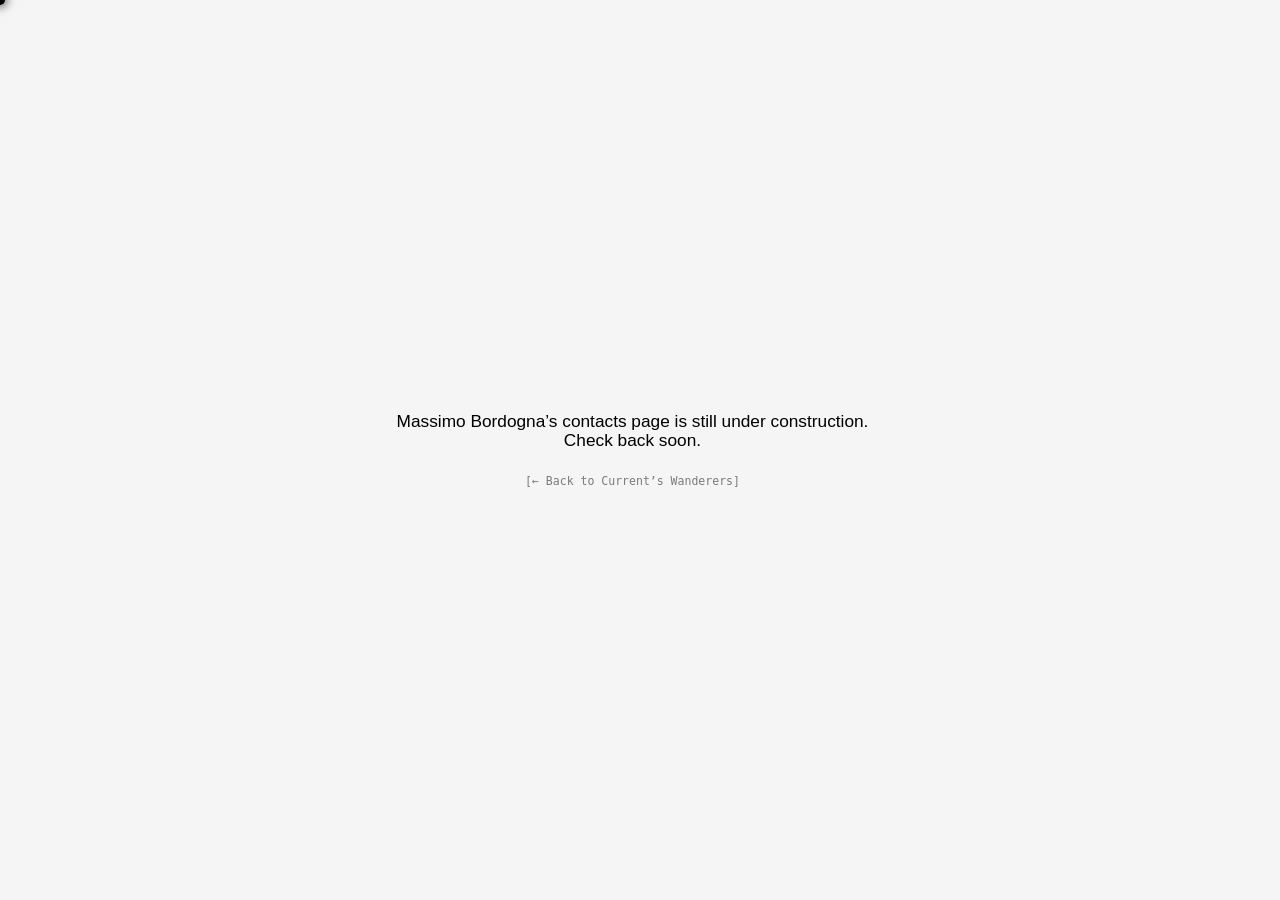
==== contacts.html @ ac2495a7 "Add under-construction pages, keep visible space after title number Add Project Overview, Exhibition" ====
<!DOCTYPE html>
<html lang="en" data-theme="light">
<head>
  <meta charset="UTF-8">
  <script>
    (function () {
      var saved = localStorage.getItem('theme');
      if (saved === 'light' || saved === 'dark') {
        document.documentElement.setAttribute('data-theme', saved);
      }
    })();
  </script>
  <meta name="viewport" content="width=device-width, initial-scale=1.0">
  <link rel="icon" type="image/png" href="favicon1.png?v=2">
  <title>Contacts · Massimo Bordogna</title>
  <link rel="stylesheet" href="style.css">
  <style>
    /* ---- portfolio page specific: no thesis chrome, just a message + a way back ---- */
    .portfolio-content {
      position: absolute;
      left: var(--margin);
      right: var(--margin);
      top: 0;
      bottom: 0;
      display: flex;
      flex-direction: column;
      align-items: center;
      justify-content: center;
      gap: 1.5rem;
      text-align: center;
    }

    .portfolio-message {
      font-family: var(--body-font, 'PP Kyoto', serif);
      font-weight: var(--body-weight, 500);
      font-size: var(--serif-body);
      line-height: 1.1;
    }

    .portfolio-back {
      font-family: 'PP Neue Montreal Mono', monospace;
      font-weight: var(--mono-weight);
      font-size: var(--mono);
      color: var(--fg-dim);
    }
    .portfolio-back:hover {
      color: var(--fg);
    }

    @media (orientation: portrait) {
      .portfolio-content {
        position: static;
        height: 80vh;
      }
    }
  </style>
</head>
<body>

  <div class="page">

    <div class="portfolio-content stack-item">
      <p class="portfolio-message">Massimo Bordogna’s contacts page is still under construction.<br>Check back soon.</p>
      <a class="portfolio-back" id="portfolioBack" href="index.html">[← Back to Current’s Wanderers]</a>
    </div>

  </div>

  <script src="script.js"></script>
  <script>
    (function () {
      var params = new URLSearchParams(location.search);
      var from = params.get('from');
      var allowed = ['index.html', 'project-overview.html', 'video-essays.html', 'written-thesis.html', 'exhibitions.html', 'cultural-probes.html', 'documentation.html'];
      if (from && allowed.indexOf(from) !== -1) {
        document.getElementById('portfolioBack').href = from;
      }
    })();
  </script>
</body>
</html>
---- style.css ----
@font-face {
  font-family: 'PP Kyoto';
  src: url('Fonts/PPKyoto-Medium.woff2') format('woff2');
  font-weight: 500;
  font-style: normal;
  font-display: swap;
}
@font-face {
  font-family: 'Apfel Grotezk';
  src: url('Fonts/ApfelGrotezk-Regular.woff2') format('woff2');
  font-weight: 400;
  font-style: normal;
  font-display: swap;
}
@font-face {
  font-family: 'Apfel Grotezk';
  src: url('Fonts/ApfelGrotezk-Mittel.woff2') format('woff2');
  font-weight: 500;
  font-style: normal;
  font-display: swap;
}
@font-face {
  font-family: 'PP Neue Montreal Mono';
  src: url('Fonts/PPNeueMontrealMono-Thin.woff2') format('woff2');
  font-weight: 100;
  font-style: normal;
  font-display: swap;
}
@font-face {
  font-family: 'PP Neue Montreal Mono';
  src: url('Fonts/PPNeueMontrealMono-Book.woff2') format('woff2');
  font-weight: 400;
  font-style: normal;
  font-display: swap;
}

* { margin: 0; padding: 0; box-sizing: border-box; }

:root {
  --margin: 20px;
  --gutter: 20px;
  /* distance from the top edge to the credits (a tenth of --margin) */
  --credits-top: 2px;
  --mono: clamp(11px, 0.9vw, 15px);
  --mono-weight: 100;
  --mono-weight-strong: 400;
  /* distance between any video/image and its caption */
  --caption-gap: 6px;
  --serif-title: clamp(32px, 3.66vw, 63px);
  --serif-body: calc(var(--mono) * 1.5);
  /* body copy + title: swap family/weight here to try other fonts */
  --body-font: 'Apfel Grotezk', sans-serif;
  --body-weight: 400;
  --title-font: 'Apfel Grotezk', sans-serif;
  --title-weight: 500;
}

html[data-theme="dark"] {
  --bg: #141414;
  --fg: #fff;
  --fg-dim: rgba(255, 255, 255, 0.5);
  --media-bg: #7a7a7a;
}
html[data-theme="light"] {
  --bg: #f5f5f5;
  --fg: #000;
  --fg-dim: rgba(0, 0, 0, 0.5);
  --media-bg: #d6d6d6;
}

html, body {
  height: 100%;
  overflow: hidden;
}

/* reserve the scrollbar's width on every page so switching between
   fixed and scrolling pages doesn't shift the layout sideways */
html {
  scrollbar-gutter: stable;
}

body {
  background: var(--bg);
  color: var(--fg);
  font-family: 'PP Kyoto', serif;
  transition: background 0.2s ease, color 0.2s ease;
}

a, a:visited, a:hover, a:active {
  color: inherit;
  text-decoration: none;
}

/* custom dot cursor (desktop/mouse only, native cursor stays on touch) */
@media (pointer: fine) {
  * {
    cursor: none !important;
  }
}

.cursor-dot {
  display: none;
  position: fixed;
  top: 0;
  left: 0;
  width: 10px;
  height: 10px;
  border-radius: 50%;
  background: var(--fg);
  box-shadow: 0 0 8px 3px var(--fg-dim);
  pointer-events: none;
  z-index: 9999;
  transform: translate(-50%, -50%);
  transition: transform 0.15s ease;
}
@media (pointer: fine) {
  .cursor-dot {
    display: block;
  }
}
.cursor-dot.is-hover {
  transform: translate(-50%, -50%) scale(1.25);
}

.page {
  position: relative;
  width: 100%;
  height: 100vh;
}

/* masthead title */
.title {
  position: absolute;
  left: var(--margin);
  right: var(--margin);
  top: 11.28vh;
  display: flex;
  align-items: baseline;
  font-family: var(--title-font);
  font-weight: var(--title-weight);
  font-size: var(--serif-title);
  line-height: 1.2;
}
.title .prefix {
  flex: 0 0 auto;
  white-space: nowrap;
}
.title .rest {
  flex: 1 1 auto;
  min-width: 0;
}
.title .seg1,
.title .seg2 {
  white-space: nowrap;
}

/* credits, top right area */
.credits {
  position: absolute;
  left: calc(25% + 15px);
  right: var(--margin);
  top: var(--credits-top);
  font-family: 'PP Neue Montreal Mono', monospace;
  font-weight: var(--mono-weight);
  font-size: var(--mono);
  line-height: 1.1;
  color: var(--fg-dim);
}

/* left sidebar nav */
.site-nav {
  position: absolute;
  left: var(--margin);
  top: 22.47vh;
  font-family: 'PP Neue Montreal Mono', monospace;
  font-weight: var(--mono-weight);
  font-size: var(--mono);
  line-height: 2.4;
  white-space: nowrap;
}
.site-nav a {
  display: block;
  width: fit-content;
  color: var(--fg-dim);
}
.site-nav a.active {
  color: var(--fg);
  font-weight: var(--mono-weight-strong);
}
.nav-toggle {
  display: none;
}

/* bottom left utility nav */
.utility-nav {
  position: absolute;
  left: var(--margin);
  bottom: var(--margin);
  font-family: 'PP Neue Montreal Mono', monospace;
  font-weight: var(--mono-weight);
  font-size: var(--mono);
  line-height: 2.4;
  color: var(--fg-dim);
  white-space: nowrap;
}
.utility-nav a,
.utility-nav button {
  display: block;
  width: fit-content;
  background: none;
  border: none;
  color: var(--fg-dim);
  font-family: inherit;
  font-weight: inherit;
  font-size: inherit;
  line-height: inherit;
  cursor: pointer;
  padding: 0;
  text-align: left;
}
.site-nav a:hover,
.utility-nav a:hover,
.utility-nav button:hover {
  color: var(--fg);
}

/* "under construction" note for pages that don't have content yet */
.construction-note {
  position: absolute;
  left: calc(25% + 15px);
  top: 22.47vh;
  font-family: var(--body-font);
  font-weight: var(--body-weight);
  font-size: var(--serif-body);
  line-height: 1.1;
}

/* ---- portrait: single column, no absolute grid ---- */
@media (orientation: portrait) {
  html, body {
    height: auto;
  }
  html {
    overflow-y: auto;
  }
  body {
    overflow: visible;
  }

  .page {
    height: auto;
    display: flex;
    flex-direction: column;
    gap: 1.25rem;
    padding: var(--margin);
    padding-top: var(--credits-top);
  }

  .credits,
  .site-nav,
  .utility-nav,
  .stack-item {
    position: static;
    left: auto;
    right: auto;
    top: auto;
    bottom: auto;
    width: auto;
  }

  .credits {
    order: -2;
  }
  .title {
    order: -1;
    display: block;
    /* pins to the top edge on scroll, covering the credits (which
       sit above it in flow) as they scroll out of view */
    position: sticky;
    left: auto;
    right: auto;
    bottom: auto;
    top: 0;
    z-index: 10;
    width: auto;
    margin: 0 calc(-1 * var(--margin));
    padding: 0.75rem var(--margin);
    background: var(--bg);
  }
  .title .prefix,
  .title .dot {
    display: none;
  }
  .title .rest {
    display: inline;
  }
  .title .seg1 {
    white-space: normal;
  }
  .title .seg2 {
    display: block;
    white-space: normal;
  }

  .site-nav .nav-num {
    display: none;
  }

  .site-nav a,
  .utility-nav a,
  .utility-nav button {
    display: block;
  }

  .nav-toggle {
    display: block;
    background: none;
    border: none;
    color: var(--fg-dim);
    font-family: inherit;
    font-weight: inherit;
    font-size: inherit;
    line-height: inherit;
    cursor: pointer;
    padding: 0;
    text-align: left;
  }
  .nav-toggle:hover {
    color: var(--fg);
  }

  .nav-list {
    display: none;
    margin-top: 0.5rem;
  }
  .nav-list.open {
    display: block;
  }
}
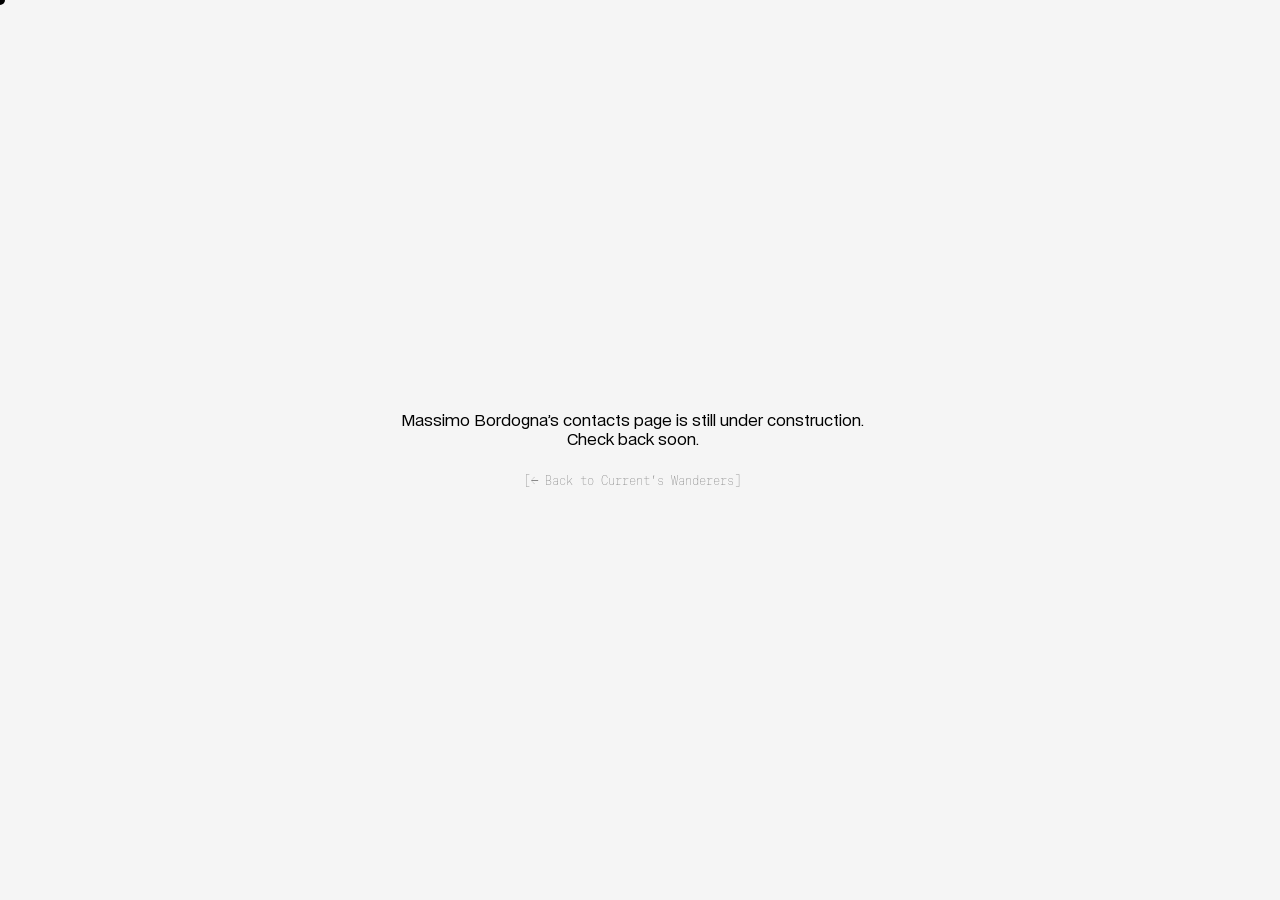
==== commit 004792ff: "Switch to open-licensed fonts: Paper Mono + BDO Grotesk Replace PP Neue Montreal Mono (free for pers" ====
--- a/contacts.html
+++ b/contacts.html
@@ -31,14 +31,14 @@
     }
 
     .portfolio-message {
-      font-family: var(--body-font, 'PP Kyoto', serif);
-      font-weight: var(--body-weight, 500);
+      font-family: var(--body-font, 'BDO Grotesk', sans-serif);
+      font-weight: var(--body-weight, 400);
       font-size: var(--serif-body);
       line-height: 1.1;
     }
 
     .portfolio-back {
-      font-family: 'PP Neue Montreal Mono', monospace;
+      font-family: 'Paper Mono', monospace;
       font-weight: var(--mono-weight);
       font-size: var(--mono);
       color: var(--fg-dim);
--- a/style.css
+++ b/style.css
@@ -1,34 +1,31 @@
 @font-face {
-  font-family: 'PP Kyoto';
-  src: url('Fonts/PPKyoto-Medium.woff2') format('woff2');
+  font-family: 'BDO Grotesk';
+  src: url('Fonts/BDOGrotesk-Regular.woff2') format('woff2');
+  font-weight: 400;
+  font-style: normal;
+  font-display: swap;
+  /* BDO's x-height is tall: scale it down so the sizes below stay balanced */
+  size-adjust: 90%;
+}
+@font-face {
+  font-family: 'BDO Grotesk';
+  src: url('Fonts/BDOGrotesk-Medium.woff2') format('woff2');
   font-weight: 500;
   font-style: normal;
   font-display: swap;
+  /* BDO's x-height is tall: scale it down so the sizes below stay balanced */
+  size-adjust: 90%;
 }
 @font-face {
-  font-family: 'Apfel Grotezk';
-  src: url('Fonts/ApfelGrotezk-Regular.woff2') format('woff2');
-  font-weight: 400;
-  font-style: normal;
-  font-display: swap;
-}
-@font-face {
-  font-family: 'Apfel Grotezk';
-  src: url('Fonts/ApfelGrotezk-Mittel.woff2') format('woff2');
-  font-weight: 500;
-  font-style: normal;
-  font-display: swap;
-}
-@font-face {
-  font-family: 'PP Neue Montreal Mono';
-  src: url('Fonts/PPNeueMontrealMono-Thin.woff2') format('woff2');
+  font-family: 'Paper Mono';
+  src: url('Fonts/PaperMono-Thin.woff2') format('woff2');
   font-weight: 100;
   font-style: normal;
   font-display: swap;
 }
 @font-face {
-  font-family: 'PP Neue Montreal Mono';
-  src: url('Fonts/PPNeueMontrealMono-Book.woff2') format('woff2');
+  font-family: 'Paper Mono';
+  src: url('Fonts/PaperMono-Regular.woff2') format('woff2');
   font-weight: 400;
   font-style: normal;
   font-display: swap;
@@ -42,6 +39,9 @@
   /* distance from the top edge to the credits (a tenth of --margin) */
   --credits-top: 2px;
   --mono: clamp(11px, 0.9vw, 15px);
+  /* gap between the top of the first menu item's box and its visible text:
+     desktop content starts here so it lines up with that text */
+  --nav-text-offset: calc(var(--mono) * 0.82);
   --mono-weight: 100;
   --mono-weight-strong: 400;
   /* distance between any video/image and its caption */
@@ -49,9 +49,9 @@
   --serif-title: clamp(32px, 3.66vw, 63px);
   --serif-body: calc(var(--mono) * 1.5);
   /* body copy + title: swap family/weight here to try other fonts */
-  --body-font: 'Apfel Grotezk', sans-serif;
+  --body-font: 'BDO Grotesk', sans-serif;
   --body-weight: 400;
-  --title-font: 'Apfel Grotezk', sans-serif;
+  --title-font: 'BDO Grotesk', sans-serif;
   --title-weight: 500;
 }
 
@@ -82,7 +82,7 @@
 body {
   background: var(--bg);
   color: var(--fg);
-  font-family: 'PP Kyoto', serif;
+  font-family: var(--body-font);
   transition: background 0.2s ease, color 0.2s ease;
 }
 
@@ -107,7 +107,6 @@
   height: 10px;
   border-radius: 50%;
   background: var(--fg);
-  box-shadow: 0 0 8px 3px var(--fg-dim);
   pointer-events: none;
   z-index: 9999;
   transform: translate(-50%, -50%);
@@ -160,7 +159,7 @@
   left: calc(25% + 15px);
   right: var(--margin);
   top: var(--credits-top);
-  font-family: 'PP Neue Montreal Mono', monospace;
+  font-family: 'Paper Mono', monospace;
   font-weight: var(--mono-weight);
   font-size: var(--mono);
   line-height: 1.1;
@@ -172,7 +171,7 @@
   position: absolute;
   left: var(--margin);
   top: 22.47vh;
-  font-family: 'PP Neue Montreal Mono', monospace;
+  font-family: 'Paper Mono', monospace;
   font-weight: var(--mono-weight);
   font-size: var(--mono);
   line-height: 2.4;
@@ -196,7 +195,7 @@
   position: absolute;
   left: var(--margin);
   bottom: var(--margin);
-  font-family: 'PP Neue Montreal Mono', monospace;
+  font-family: 'Paper Mono', monospace;
   font-weight: var(--mono-weight);
   font-size: var(--mono);
   line-height: 2.4;
@@ -228,7 +227,7 @@
 .construction-note {
   position: absolute;
   left: calc(25% + 15px);
-  top: 22.47vh;
+  top: calc(22.47vh + var(--nav-text-offset));
   font-family: var(--body-font);
   font-weight: var(--body-weight);
   font-size: var(--serif-body);
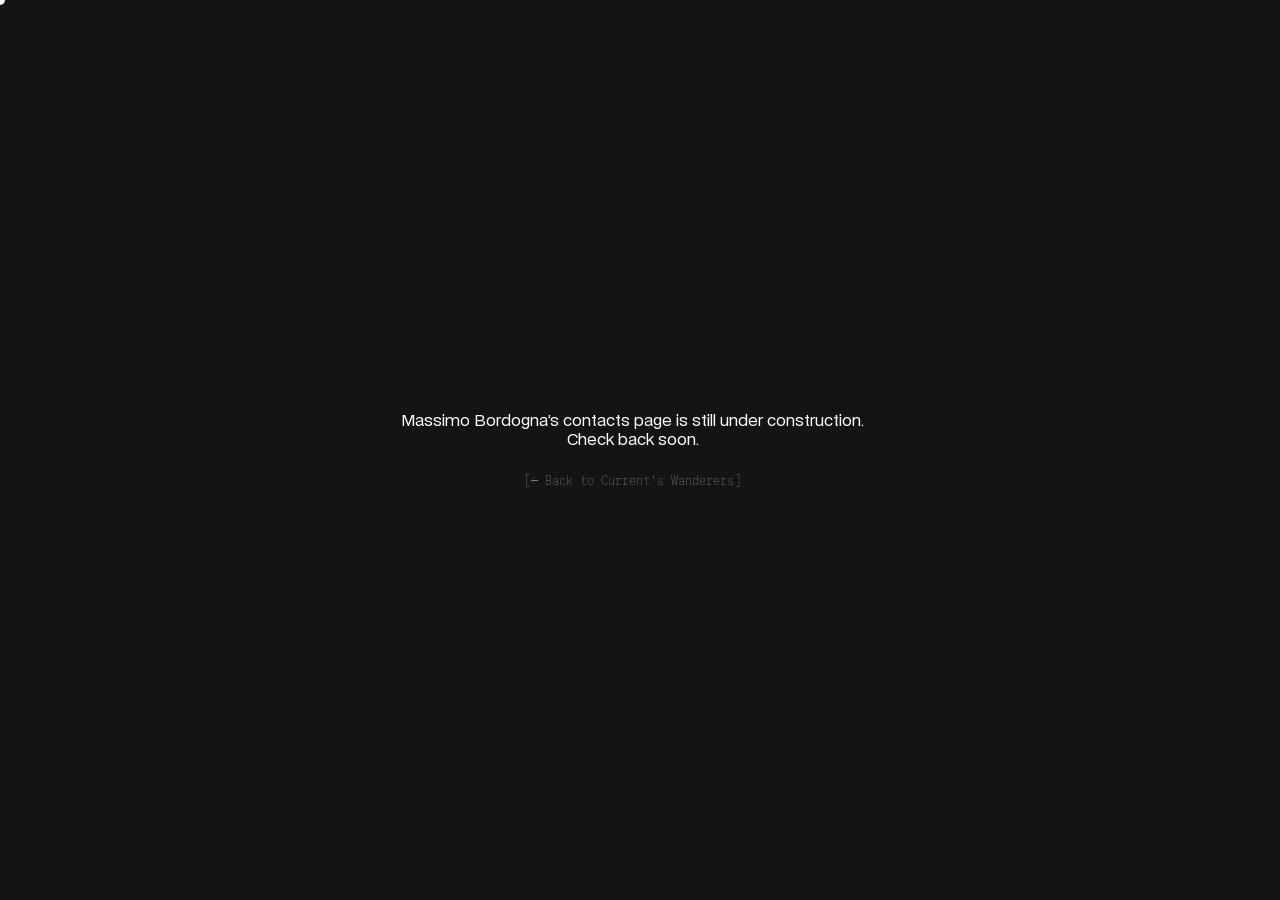
==== commit abb1d5f4: "Make the site dark only: remove the light theme and the theme switch Pages are always dark (data-the" ====
--- a/contacts.html
+++ b/contacts.html
@@ -1,15 +1,7 @@
 <!DOCTYPE html>
-<html lang="en" data-theme="light">
+<html lang="en" data-theme="dark">
 <head>
   <meta charset="UTF-8">
-  <script>
-    (function () {
-      var saved = localStorage.getItem('theme');
-      if (saved === 'light' || saved === 'dark') {
-        document.documentElement.setAttribute('data-theme', saved);
-      }
-    })();
-  </script>
   <meta name="viewport" content="width=device-width, initial-scale=1.0">
   <link rel="icon" type="image/png" href="favicon1.png?v=2">
   <title>Contacts · Massimo Bordogna</title>
@@ -71,7 +63,7 @@
     (function () {
       var params = new URLSearchParams(location.search);
       var from = params.get('from');
-      var allowed = ['index.html', 'project-overview.html', 'video-essays.html', 'written-thesis.html', 'exhibitions.html', 'cultural-probes.html', 'documentation.html'];
+      var allowed = ['index.html', 'video-essays.html', 'written-thesis.html', 'documentation.html'];
       if (from && allowed.indexOf(from) !== -1) {
         document.getElementById('portfolioBack').href = from;
       }
--- a/style.css
+++ b/style.css
@@ -53,19 +53,13 @@
   --body-weight: 400;
   --title-font: 'BDO Grotesk', sans-serif;
   --title-weight: 500;
-}
-
-html[data-theme="dark"] {
+
+  /* the site is dark only */
+  color-scheme: dark;
   --bg: #141414;
   --fg: #fff;
   --fg-dim: rgba(255, 255, 255, 0.5);
   --media-bg: #7a7a7a;
-}
-html[data-theme="light"] {
-  --bg: #f5f5f5;
-  --fg: #000;
-  --fg-dim: rgba(0, 0, 0, 0.5);
-  --media-bg: #d6d6d6;
 }
 
 html, body {
@@ -94,7 +88,12 @@
 /* custom dot cursor (desktop/mouse only, native cursor stays on touch) */
 @media (pointer: fine) {
   * {
-    cursor: none !important;
+    /* An invisible 16px image, with "none" as the fallback. A plain "none"
+       makes Safari hide the cursor only "until the mouse moves", so the arrow
+       comes back after a scroll, a key press, a window switch or a click that
+       changes what is under the pointer, and stays until the mouse moves.
+       An image cursor is never "re-shown" like that. */
+    cursor: url("[data-uri]") 8 8, none !important;
   }
 }
 
@@ -138,11 +137,17 @@
   font-family: var(--title-font);
   font-weight: var(--title-weight);
   font-size: var(--serif-title);
-  line-height: 1.2;
+  line-height: 1.1;
 }
 .title .prefix {
   flex: 0 0 auto;
   white-space: nowrap;
+}
+/* Chapter numbers (menu entries and page titles) are not shown: just names.
+   They stay in the markup so they can come back. */
+.nav-num,
+.title .prefix {
+  display: none;
 }
 .title .rest {
   flex: 1 1 auto;
@@ -164,6 +169,12 @@
   font-size: var(--mono);
   line-height: 1.1;
   color: var(--fg-dim);
+}
+
+/* credits read as one continuous line of text, entries separated by slashes
+   (on every screen size; it wraps like normal text when it doesn't fit) */
+.credits p {
+  display: inline;
 }
 
 /* left sidebar nav */
@@ -234,6 +245,49 @@
   line-height: 1.1;
 }
 
+/* Fullscreen video player: the whole player goes fullscreen (so the controls and
+   the cursor dot come with it) and the video is letterboxed, never cropped.
+   The two selectors are separate rules on purpose: an unknown one would
+   invalidate a combined rule in older browsers. */
+.essay-video:fullscreen {
+  background: #000;
+}
+.essay-video:fullscreen video {
+  object-fit: contain;
+}
+.essay-video:-webkit-full-screen {
+  background: #000;
+}
+.essay-video:-webkit-full-screen video {
+  object-fit: contain;
+}
+
+/* The Portfolio link lives in two places: next to the credits, top-left, in the
+   horizontal layout, and at the top of the bottom-left stack everywhere else. */
+.portfolio-top {
+  display: none;
+}
+@media (orientation: landscape) {
+  .portfolio-top {
+    display: block;
+    position: absolute;
+    left: var(--margin);
+    top: var(--credits-top);
+    font-family: 'Paper Mono', monospace;
+    font-weight: var(--mono-weight);
+    font-size: var(--mono);
+    line-height: 1.1;
+    color: var(--fg-dim);
+    white-space: nowrap;
+  }
+  .portfolio-top:hover {
+    color: var(--fg);
+  }
+  .utility-nav .portfolio-bottom {
+    display: none;
+  }
+}
+
 /* ---- portrait: single column, no absolute grid ---- */
 @media (orientation: portrait) {
   html, body {
@@ -269,6 +323,8 @@
 
   .credits {
     order: -2;
+    /* halves the credits -> title distance (flex gap 20px + title padding) */
+    margin-bottom: -1rem;
   }
   .title {
     order: -1;
